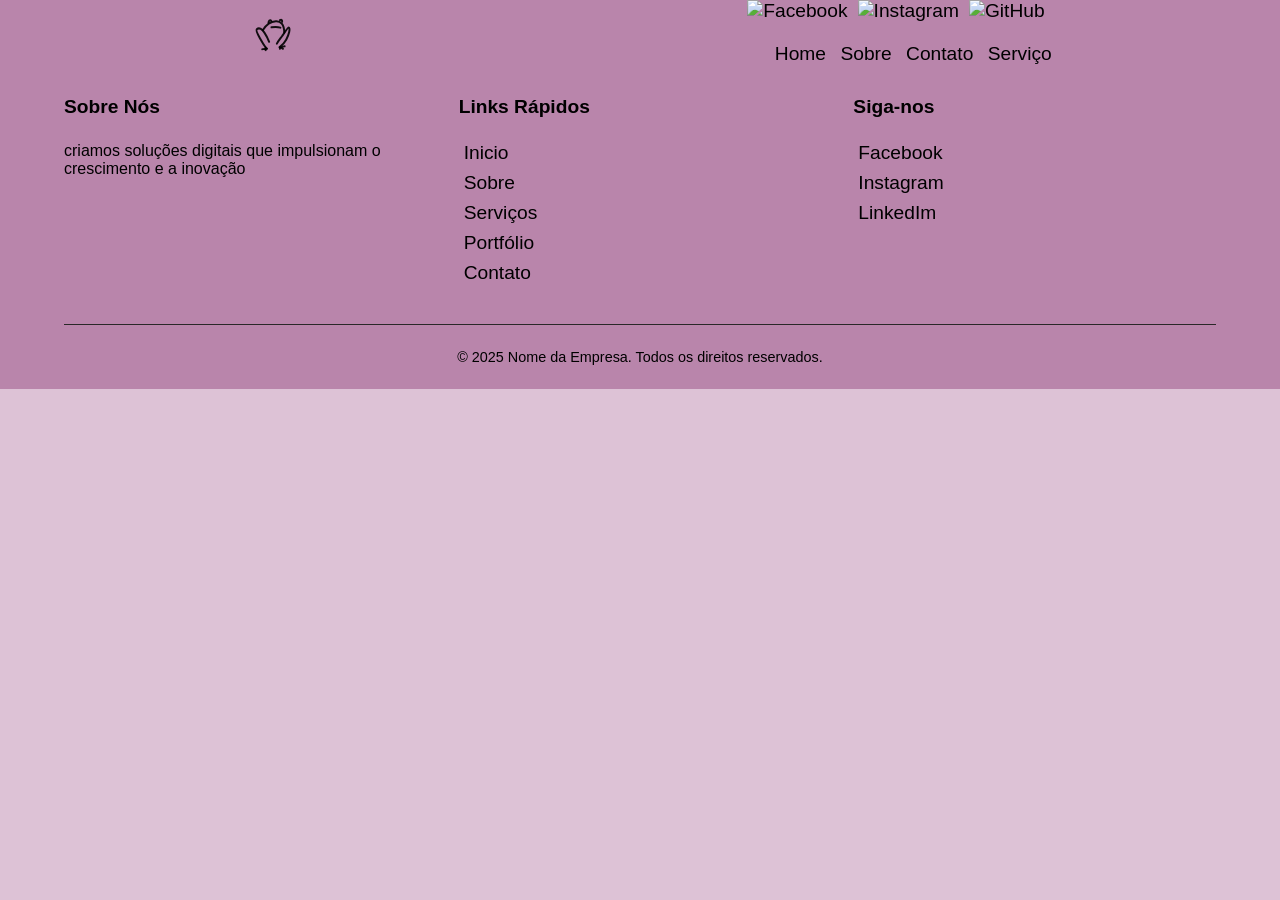
==== contato.html @ abbb4ae6 "adicionando os links" ====
<!DOCTYPE html>
<html lang="en">
<head>
    <meta charset="UTF-8">
    <meta name="viewport" content="width=device-width, initial-scale=1.0">
    <title>Contato</title>
    <link rel="stylesheet" href="css/style.css">
</head>
<body>
    <Header>
        <img src="img/frog-svgrepo-com.svg" alt="Logo da pagina" class="logo">
        <input type="checkbox" id="menu-toggle" class="menu-toggle">
        <label for="menu-toggle" class="menu-icon">
            <span class="linha-menu-top"></span>
            <span class="linha-menu-center"></span>
            <span class="linha-menu-bottom"></span>
        </label>

        <nav class="navbar-desktop">
            <a href="index.html">Home</a>
            <a href="sobre.html">Sobre</a>
            <a href="contato.html">Contato</a>
            <a href="servicos.html">Serviço</a>
        </nav>

        <ul>
            <li>
                <a href="#"><img src="img/Facebook.svg" alt="Facebook" class="redes"></a>
            </li>
            <li>
                <a href="#"><img src="img/Instagram.svg" alt="Instagram" class="redes"></a>
            </li>
            <li>
                <a href="#"><img src="img/GitHub.svg" alt="GitHub" class="redes"></a>
            </li>
        </ul>
    </Header>
    <main>

    </main>
    <footer class="main-footer">
        <div class="footer-container">
            <div class="footer-colunas">
                <div class="footer-coluna">
                    <h4>Sobre Nós</h4>
                    <p>criamos soluções digitais que 
                        impulsionam o crescimento e a inovação</p>
                </div>
                <div class="footer-coluna">
                    <h4>Links Rápidos</h4>
                    <ul>
                        <li><a href="index.html">Inicio</a></li>
                        <li><a href="sobre.html">Sobre</a></li>
                        <li><a href="servicos.html">Serviços</a></li>
                        <li><a href="potfolio.html">Portfólio</a></li>
                        <li><a href="contato.html">Contato</a></li>
                    </ul>
                </div>
                <div class="footer-coluna">
                    <h4>Siga-nos</h4>
                    <ul>
                        <li><a href="#">Facebook</a></li>
                        <li><a href="#">Instagram</a></li>
                        <li><a href="#">LinkedIm</a></li>
                    </ul>
                </div>
            </div>
            <div class="footer-bottom">
                <p>&copy; 2025 Nome da Empresa.
                    Todos os direitos reservados.</p>
            </div>
        </div>
    </footer>
</body>
</html>
---- css/style.css ----
@import url("base.css");
@import url("header.css");
@import url("mobile.css");
@import url("animar.css");
@import url("hero.css");
@import url("cards.css");
@import url("testemunho.css");
@import url("footer.css");
@import url("variaveis.css");
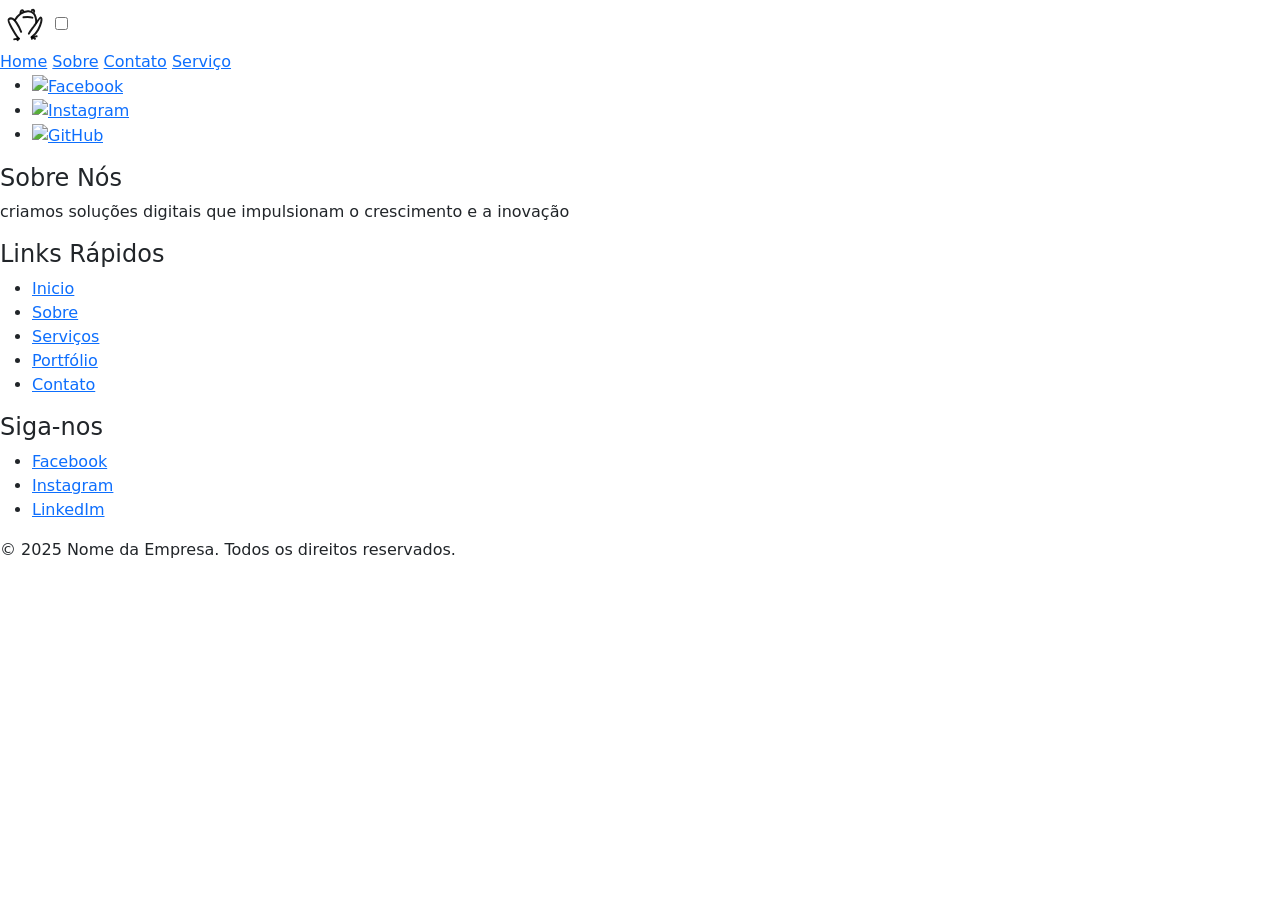
==== commit 2f7edd4f: "iniciando a bootstrap" ====
--- a/contato.html
+++ b/contato.html
@@ -4,7 +4,9 @@
     <meta charset="UTF-8">
     <meta name="viewport" content="width=device-width, initial-scale=1.0">
     <title>Contato</title>
-    <link rel="stylesheet" href="css/style.css">
+    <!-- <link rel="stylesheet" href="css/style.css"> -->
+    <link href="https://cdn.jsdelivr.net/npm/bootstrap@5.3.6/dist/css/bootstrap.min.css" rel="stylesheet" integrity="sha384-4Q6Gf2aSP4eDXB8Miphtr37CMZZQ5oXLH2yaXMJ2w8e2ZtHTl7GptT4jmndRuHDT" crossorigin="anonymous">
+
 </head>
 <body>
     <Header>
@@ -71,5 +73,9 @@
             </div>
         </div>
     </footer>
+
+    <script src="https://cdn.jsdelivr.net/npm/@popperjs/core@2.11.8/dist/umd/popper.min.js" integrity="sha384-I7E8VVD/ismYTF4hNIPjVp/Zjvgyol6VFvRkX/vR+Vc4jQkC+hVqc2pM8ODewa9r" crossorigin="anonymous"></script>
+<script src="https://cdn.jsdelivr.net/npm/bootstrap@5.3.6/dist/js/bootstrap.min.js" integrity="sha384-RuyvpeZCxMJCqVUGFI0Do1mQrods/hhxYlcVfGPOfQtPJh0JCw12tUAZ/Mv10S7D" crossorigin="anonymous"></script>
+
 </body>
 </html>
